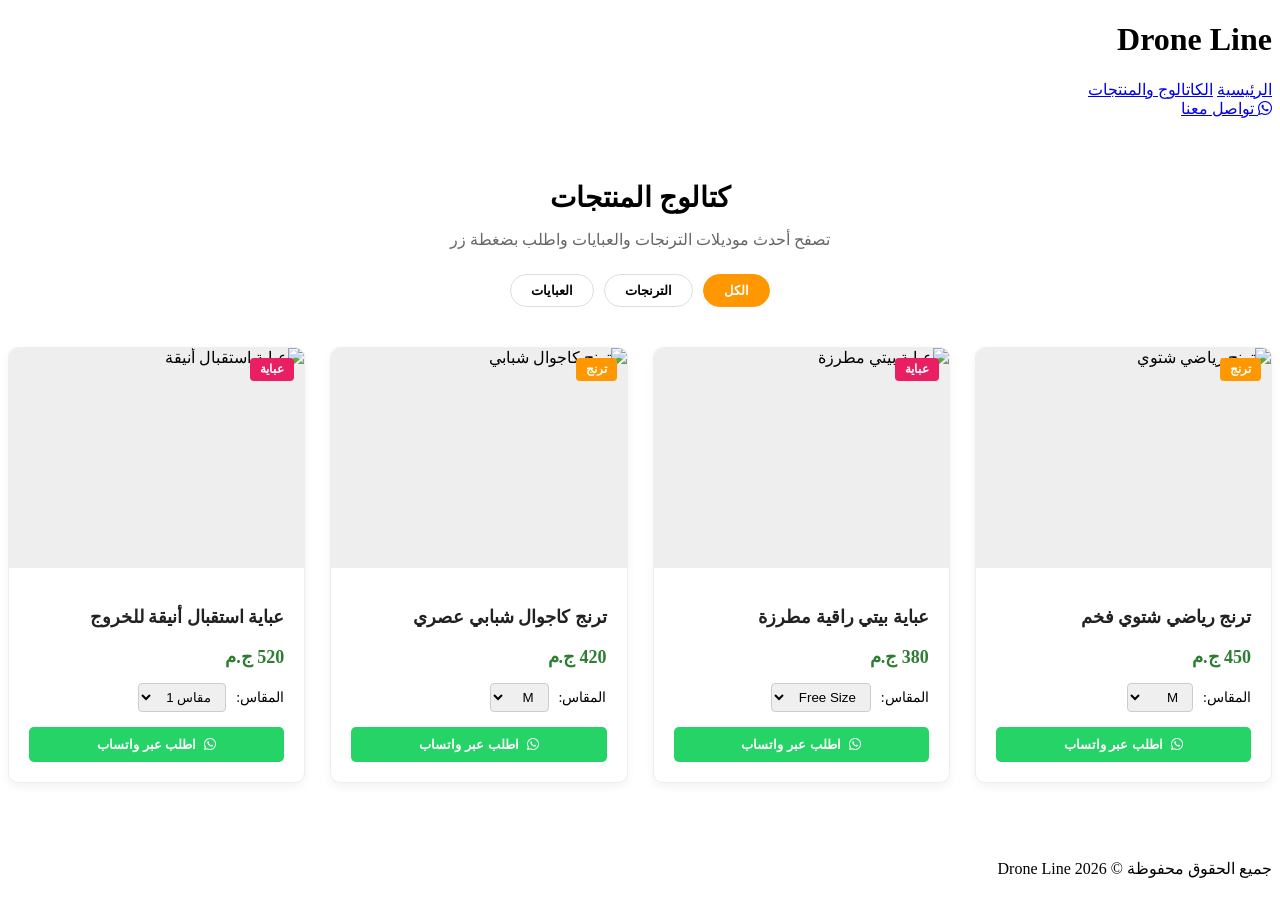
==== catalog.html @ b65c8188 "Add files via upload" ====
<!DOCTYPE html>
<html lang="ar" dir="rtl">
<head>
    <meta charset="UTF-8">
    <meta name="viewport" content="width=device-width, initial-scale=1.0">
    <title>الكاتالوج - Drone Line</title>
    <!-- ربط ملف الـ CSS الرئيسي -->
    <link rel="stylesheet" href="css/style.css">
    <!-- ربط الأيقونات -->
    <link rel="stylesheet" href="https://cdnjs.cloudflare.com/ajax/libs/font-awesome/6.4.0/css/all.min.css">
</head>
<body>

    <!-- شريط التنقل العلوي -->
    <header class="main-header">
        <div class="container">
            <div class="logo">
                <h1>Drone <span>Line</span></h1>
            </div>
            <nav class="nav-links">
                <a href="index.html">الرئيسية</a>
                <a href="catalog.html" class="active">الكاتالوج والمنتجات</a>
            </nav>
            <div class="header-action">
                <a href="https://wa.me/201234567890" target="_blank" class="whatsapp-btn-header">
                    <i class="fab fa-whatsapp"></i> تواصل معنا
                </a>
            </div>
        </div>
    </header>

    <!-- قسم تصفية المنتجات (Filters) -->
    <section class="catalog-header container">
        <h2>كتالوج المنتجات</h2>
        <p>تصفح أحدث موديلات الترنجات والعبايات واطلب بضغطة زر</p>
        
        <div class="filter-buttons">
            <button class="filter-btn active" onclick="filterProducts('all')">الكل</button>
            <button class="filter-btn" onclick="filterProducts('suits')">الترنجات</button>
            <button class="filter-btn" onclick="filterProducts('abayas')">العبايات</button>
        </div>
    </section>

    <!-- شبكة عرض المنتجات -->
    <section class="products-section container">
        <div class="products-grid" id="productsGrid">
            
            <!-- منتج 1: ترنج -->
            <div class="product-card" data-category="suits">
                <div class="product-img">
                    <!-- حط مسار صورة الترنج هنا في خاصية src -->
                    <img src="images/suit1.jpg" alt="ترنج رياضي شتوي">
                    <span class="badge">ترنج</span>
                </div>
                <div class="product-info">
                    <h3>ترنج رياضي شتوي فخم</h3>
                    <p class="price">450 ج.م</p>
                    <div class="options">
                        <label>المقاس:</label>
                        <select class="size-select">
                            <option value="M">M</option>
                            <option value="L">L</option>
                            <option value="XL">XL</option>
                            <option value="2XL">2XL</option>
                        </select>
                    </div>
                    <button class="whatsapp-order-btn" onclick="orderOnWhatsApp('ترنج رياضي شتوي فخم', '450 ج.م', this)">
                        <i class="fab fa-whatsapp"></i> اطلب عبر واتساب
                    </button>
                </div>
            </div>

            <!-- منتج 2: عباية -->
            <div class="product-card" data-category="abayas">
                <div class="product-img">
                    <!-- حط مسار صورة العباية هنا في خاصية src -->
                    <img src="images/abaya1.jpg" alt="عباية بيتي مطرزة">
                    <span class="badge abaya-badge">عباية</span>
                </div>
                <div class="product-info">
                    <h3>عباية بيتي راقية مطرزة</h3>
                    <p class="price">380 ج.م</p>
                    <div class="options">
                        <label>المقاس:</label>
                        <select class="size-select">
                            <option value="Free Size">Free Size</option>
                            <option value="Large">Large</option>
                        </select>
                    </div>
                    <button class="whatsapp-order-btn" onclick="orderOnWhatsApp('عباية بيتي راقية مطرزة', '380 ج.م', this)">
                        <i class="fab fa-whatsapp"></i> اطلب عبر واتساب
                    </button>
                </div>
            </div>

            <!-- منتج 3: ترنج -->
            <div class="product-card" data-category="suits">
                <div class="product-img">
                    <img src="images/suit2.jpg" alt="ترنج كاجوال شبابي">
                    <span class="badge">ترنج</span>
                </div>
                <div class="product-info">
                    <h3>ترنج كاجوال شبابي عصري</h3>
                    <p class="price">420 ج.م</p>
                    <div class="options">
                        <label>المقاس:</label>
                        <select class="size-select">
                            <option value="M">M</option>
                            <option value="L">L</option>
                            <option value="XL">XL</option>
                        </select>
                    </div>
                    <button class="whatsapp-order-btn" onclick="orderOnWhatsApp('ترنج كاجوال شبابي عصري', '420 ج.م', this)">
                        <i class="fab fa-whatsapp"></i> اطلب عبر واتساب
                    </button>
                </div>
            </div>

            <!-- منتج 4: عباية -->
            <div class="product-card" data-category="abayas">
                <div class="product-img">
                    <img src="images/abaya2.jpg" alt="عباية استقبال أنيقة">
                    <span class="badge abaya-badge">عباية</span>
                </div>
                <div class="product-info">
                    <h3>عباية استقبال أنيقة للخروج</h3>
                    <p class="price">520 ج.م</p>
                    <div class="options">
                        <label>المقاس:</label>
                        <select class="size-select">
                            <option value="1">مقاس 1</option>
                            <option value="2">مقاس 2</option>
                        </select>
                    </div>
                    <button class="whatsapp-order-btn" onclick="orderOnWhatsApp('عباية استقبال أنيقة للخروج', '520 ج.م', this)">
                        <i class="fab fa-whatsapp"></i> اطلب عبر واتساب
                    </button>
                </div>
            </div>

        </div>
    </section>

    <!-- الفوتر -->
    <footer>
        <div class="container">
            <p>جميع الحقوق محفوظة &copy; 2026 <span>Drone Line</span></p>
        </div>
    </footer>

    <!-- ربط ملف الجافاسكريبت -->
    <script src="js/main.js"></script>
</body>
</html>
---- css/style.css ----
/* تنسيقات صفحة الكاتالوج */
.catalog-header {
    text-align: center;
    padding: 40px 0 20px 0;
}

.catalog-header h2 {
    font-size: 28px;
    margin-bottom: 10px;
}

.catalog-header p {
    color: #666;
    margin-bottom: 25px;
}

/* أزرار الفلترة */
.filter-buttons {
    display: flex;
    justify-content: center;
    gap: 10px;
    margin-bottom: 20px;
}

.filter-btn {
    background-color: #fff;
    border: 1px solid #ddd;
    padding: 8px 20px;
    border-radius: 20px;
    cursor: pointer;
    font-weight: bold;
    transition: 0.3s;
}

.filter-btn:hover, .filter-btn.active {
    background-color: #ff9800;
    color: white;
    border-color: #ff9800;
}

/* شبكة المنتجات */
.products-section {
    padding-bottom: 60px;
}

.products-grid {
    display: grid;
    grid-template-columns: repeat(auto-fill, minmax(250px, 1fr));
    gap: 25px;
}

.product-card {
    background: white;
    border-radius: 10px;
    overflow: hidden;
    box-shadow: 0 4px 10px rgba(0,0,0,0.05);
    border: 1px solid #eee;
    transition: 0.3s;
    display: flex;
    flex-direction: column;
    justify-content: space-between;
}

.product-card:hover {
    transform: translateY(-5px);
    box-shadow: 0 8px 15px rgba(0,0,0,0.1);
}

.product-img {
    position: relative;
    height: 220px;
    background-color: #eee;
}

.product-img img {
    width: 100%;
    height: 100%;
    object-fit: cover;
}

.badge {
    position: absolute;
    top: 10px;
    right: 10px;
    background-color: #ff9800;
    color: white;
    padding: 4px 10px;
    font-size: 12px;
    border-radius: 4px;
    font-weight: bold;
}

.abaya-badge {
    background-color: #e91e63; /* لون مختلف للعبايات لتمييزها */
}

.product-info {
    padding: 20px;
}

.product-info h3 {
    font-size: 18px;
    margin-bottom: 10px;
    color: #222;
}

.price {
    font-size: 18px;
    font-weight: bold;
    color: #2e7d32;
    margin-bottom: 15px;
}

.options {
    display: flex;
    align-items: center;
    gap: 10px;
    margin-bottom: 15px;
    font-size: 14px;
}

.size-select {
    padding: 5px 10px;
    border: 1px solid #ccc;
    border-radius: 4px;
    outline: none;
}

.whatsapp-order-btn {
    background-color: #25d366;
    color: white;
    border: none;
    width: 100%;
    padding: 10px;
    border-radius: 5px;
    font-weight: bold;
    cursor: pointer;
    display: flex;
    align-items: center;
    justify-content: center;
    gap: 8px;
    transition: 0.3s;
}

.whatsapp-order-btn:hover {
    background-color: #1ebe5d;
}
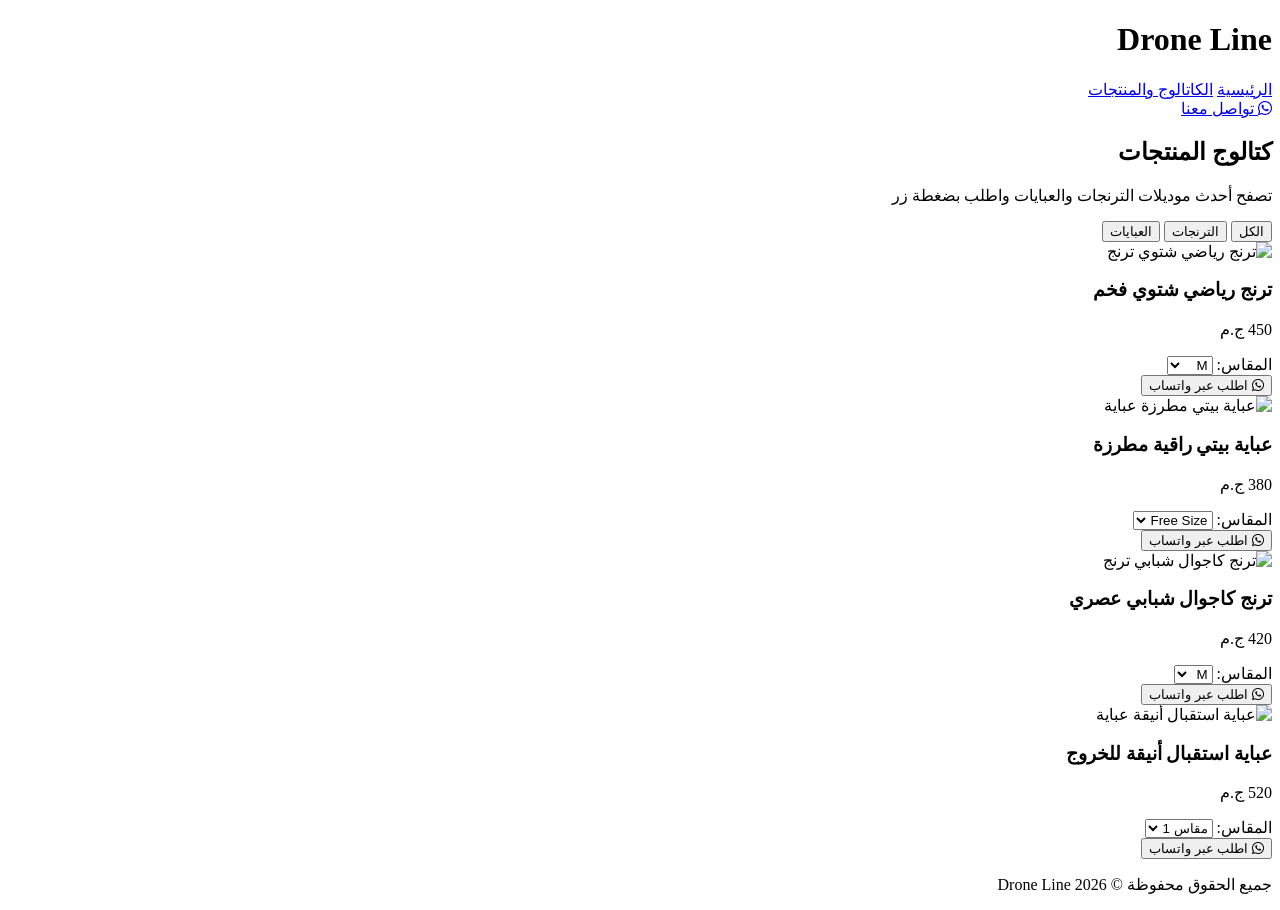
==== commit ca9a3a75: "Add files via upload" ====
--- a/catalog.html
+++ b/catalog.html
@@ -5,7 +5,7 @@
     <meta name="viewport" content="width=device-width, initial-scale=1.0">
     <title>الكاتالوج - Drone Line</title>
     <!-- ربط ملف الـ CSS الرئيسي -->
-    <link rel="stylesheet" href="css/style.css">
+    <link rel="stylesheet" href="/Drone_line/css/style.css">
     <!-- ربط الأيقونات -->
     <link rel="stylesheet" href="https://cdnjs.cloudflare.com/ajax/libs/font-awesome/6.4.0/css/all.min.css">
 </head>
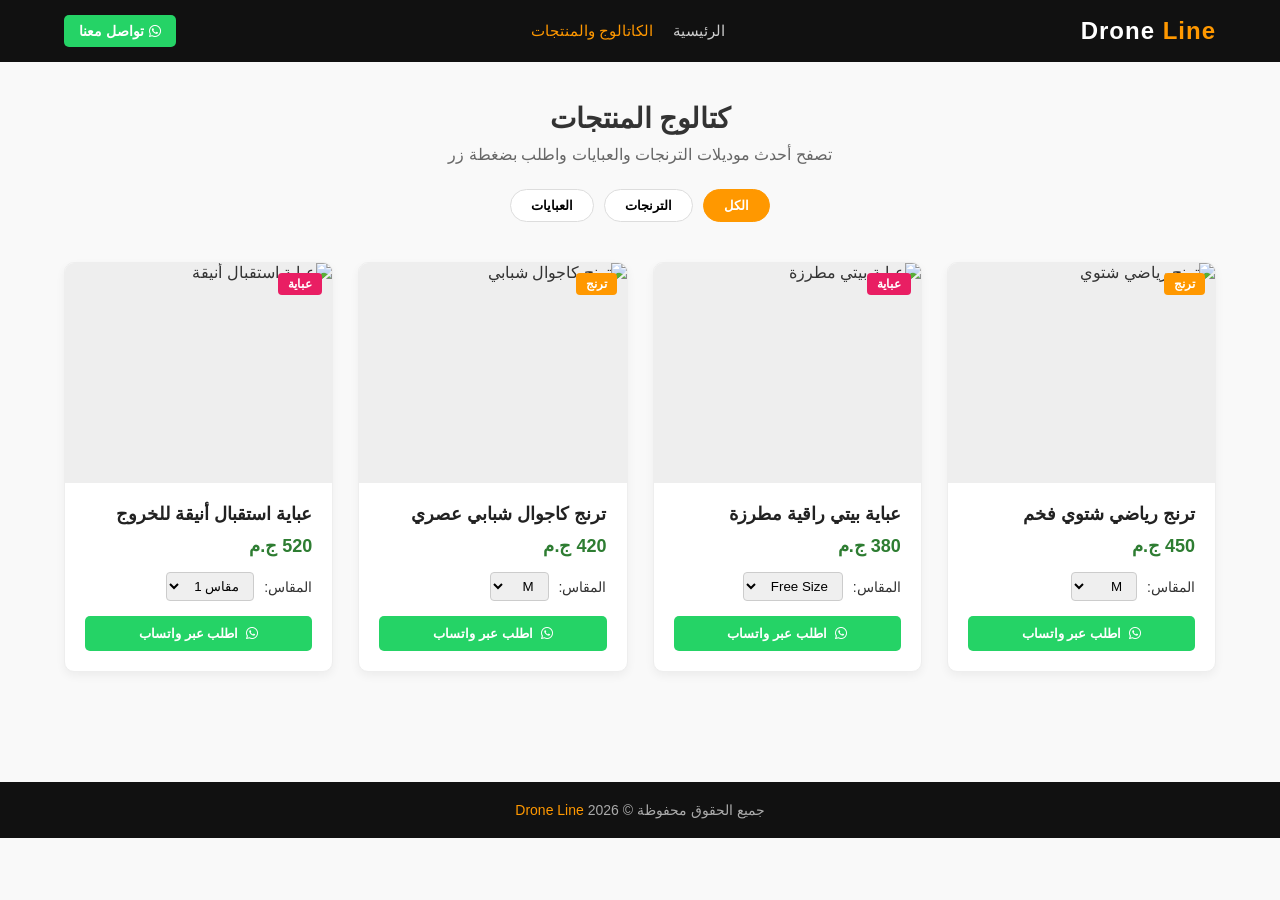
==== commit 774d23a3: "Add files via upload" ====
--- a/catalog.html
+++ b/catalog.html
@@ -5,7 +5,7 @@
     <meta name="viewport" content="width=device-width, initial-scale=1.0">
     <title>الكاتالوج - Drone Line</title>
     <!-- ربط ملف الـ CSS الرئيسي -->
-    <link rel="stylesheet" href="/Drone_line/css/style.css">
+    <link rel="stylesheet" href="css/style.css">
     <!-- ربط الأيقونات -->
     <link rel="stylesheet" href="https://cdnjs.cloudflare.com/ajax/libs/font-awesome/6.4.0/css/all.min.css">
 </head>
--- a/css/style.css
+++ b/css/style.css
@@ -0,0 +1,333 @@
+/* إعدادات عامة وتثبيت الخطوط والاتجاهات */
+* {
+    margin: 0;
+    padding: 0;
+    box-sizing: border-box;
+    font-family: 'Tahoma', 'Segoe UI', sans-serif;
+}
+
+body {
+    background-color: #f9f9f9;
+    color: #333;
+    direction: rtl;
+    text-align: right;
+}
+
+.container {
+    width: 90%;
+    max-width: 1200px;
+    margin: 0 auto;
+}
+
+/* الهيدر */
+.main-header {
+    background-color: #111;
+    color: #fff;
+    padding: 15px 0;
+    position: sticky;
+    top: 0;
+    z-index: 1000;
+}
+
+.main-header .container {
+    display: flex;
+    justify-content: space-between;
+    align-items: center;
+}
+
+.logo h1 {
+    font-size: 24px;
+    font-weight: bold;
+    letter-spacing: 1px;
+}
+
+.logo span {
+    color: #ff9800; /* لمسة برتقالية عصرية مميزة للبراند */
+}
+
+.nav-links {
+    display: flex;
+    gap: 20px;
+}
+
+.nav-links a {
+    color: #ccc;
+    text-decoration: none;
+    font-size: 15px;
+    transition: 0.3s;
+}
+
+.nav-links a:hover, .nav-links a.active {
+    color: #ff9800;
+}
+
+.whatsapp-btn-header {
+    background-color: #25d366;
+    color: white;
+    padding: 8px 15px;
+    border-radius: 5px;
+    text-decoration: none;
+    font-size: 14px;
+    font-weight: bold;
+    display: flex;
+    align-items: center;
+    gap: 5px;
+}
+
+/* البانر الرئيسي */
+.hero {
+    background: linear-gradient(rgba(0,0,0,0.6), rgba(0,0,0,0.6)), url('../images/hero-bg.jpg');
+    background-size: cover;
+    background-position: center;
+    height: 400px;
+    display: flex;
+    align-items: center;
+    justify-content: center;
+    text-align: center;
+    color: white;
+    padding: 0 20px;
+}
+
+.hero-content h2 {
+    font-size: 32px;
+    margin-bottom: 15px;
+}
+
+.hero-content p {
+    font-size: 16px;
+    margin-bottom: 25px;
+    color: #ddd;
+}
+
+.btn-primary {
+    background-color: #ff9800;
+    color: white;
+    padding: 12px 25px;
+    border-radius: 5px;
+    text-decoration: none;
+    font-weight: bold;
+    font-size: 16px;
+    display: inline-block;
+    transition: 0.3s;
+}
+
+.btn-primary:hover {
+    background-color: #e68a00;
+}
+
+/* أقسام المتجر */
+.categories {
+    padding: 50px 0;
+    text-align: center;
+}
+
+.categories h2 {
+    margin-bottom: 30px;
+    font-size: 26px;
+}
+
+.category-grid {
+    display: flex;
+    justify-content: center;
+    gap: 30px;
+    flex-wrap: wrap;
+}
+
+.category-card {
+    background: white;
+    padding: 30px;
+    width: 280px;
+    border-radius: 10px;
+    box-shadow: 0 4px 10px rgba(0,0,0,0.05);
+    cursor: pointer;
+    transition: 0.3s;
+    border: 1px solid #eee;
+}
+
+.category-card:hover {
+    transform: translateY(-5px);
+    border-color: #ff9800;
+}
+
+.category-card i {
+    font-size: 40px;
+    color: #ff9800;
+    margin-bottom: 15px;
+}
+
+.category-card h3 {
+    margin-bottom: 10px;
+    font-size: 20px;
+}
+
+.category-card p {
+    color: #666;
+    font-size: 14px;
+}
+
+/* الفوتر */
+footer {
+    background-color: #111;
+    color: #aaa;
+    text-align: center;
+    padding: 20px 0;
+    font-size: 14px;
+    margin-top: 50px;
+}
+
+footer span {
+    color: #ff9800;
+}
+
+footer a {
+    color: #25d366;
+    text-decoration: none;
+}
+/* تنسيقات صفحة الكاتالوج */
+
+.catalog-header {
+    text-align: center;
+    padding: 40px 0 20px 0;
+}
+
+.catalog-header h2 {
+    font-size: 28px;
+    margin-bottom: 10px;
+}
+
+.catalog-header p {
+    color: #666;
+    margin-bottom: 25px;
+}
+
+/* أزرار الفلترة */
+.filter-buttons {
+    display: flex;
+    justify-content: center;
+    gap: 10px;
+    margin-bottom: 20px;
+}
+
+.filter-btn {
+    background-color: #fff;
+    border: 1px solid #ddd;
+    padding: 8px 20px;
+    border-radius: 20px;
+    cursor: pointer;
+    font-weight: bold;
+    transition: 0.3s;
+}
+
+.filter-btn:hover, .filter-btn.active {
+    background-color: #ff9800;
+    color: white;
+    border-color: #ff9800;
+}
+
+/* شبكة المنتجات */
+.products-section {
+    padding-bottom: 60px;
+}
+
+.products-grid {
+    display: grid;
+    grid-template-columns: repeat(auto-fill, minmax(250px, 1fr));
+    gap: 25px;
+}
+
+.product-card {
+    background: white;
+    border-radius: 10px;
+    overflow: hidden;
+    box-shadow: 0 4px 10px rgba(0,0,0,0.05);
+    border: 1px solid #eee;
+    transition: 0.3s;
+    display: flex;
+    flex-direction: column;
+    justify-content: space-between;
+}
+
+.product-card:hover {
+    transform: translateY(-5px);
+    box-shadow: 0 8px 15px rgba(0,0,0,0.1);
+}
+
+.product-img {
+    position: relative;
+    height: 220px;
+    background-color: #eee;
+}
+
+.product-img img {
+    width: 100%;
+    height: 100%;
+    object-fit: cover;
+}
+
+.badge {
+    position: absolute;
+    top: 10px;
+    right: 10px;
+    background-color: #ff9800;
+    color: white;
+    padding: 4px 10px;
+    font-size: 12px;
+    border-radius: 4px;
+    font-weight: bold;
+}
+
+.abaya-badge {
+    background-color: #e91e63; /* لون مختلف للعبايات لتمييزها */
+}
+
+.product-info {
+    padding: 20px;
+}
+
+.product-info h3 {
+    font-size: 18px;
+    margin-bottom: 10px;
+    color: #222;
+}
+
+.price {
+    font-size: 18px;
+    font-weight: bold;
+    color: #2e7d32;
+    margin-bottom: 15px;
+}
+
+.options {
+    display: flex;
+    align-items: center;
+    gap: 10px;
+    margin-bottom: 15px;
+    font-size: 14px;
+}
+
+.size-select {
+    padding: 5px 10px;
+    border: 1px solid #ccc;
+    border-radius: 4px;
+    outline: none;
+}
+
+.whatsapp-order-btn {
+    background-color: #25d366;
+    color: white;
+    border: none;
+    width: 100%;
+    padding: 10px;
+    border-radius: 5px;
+    font-weight: bold;
+    cursor: pointer;
+    display: flex;
+    align-items: center;
+    justify-content: center;
+    gap: 8px;
+    transition: 0.3s;
+}
+
+.whatsapp-order-btn:hover {
+    background-color: #1ebe5d;
+}
